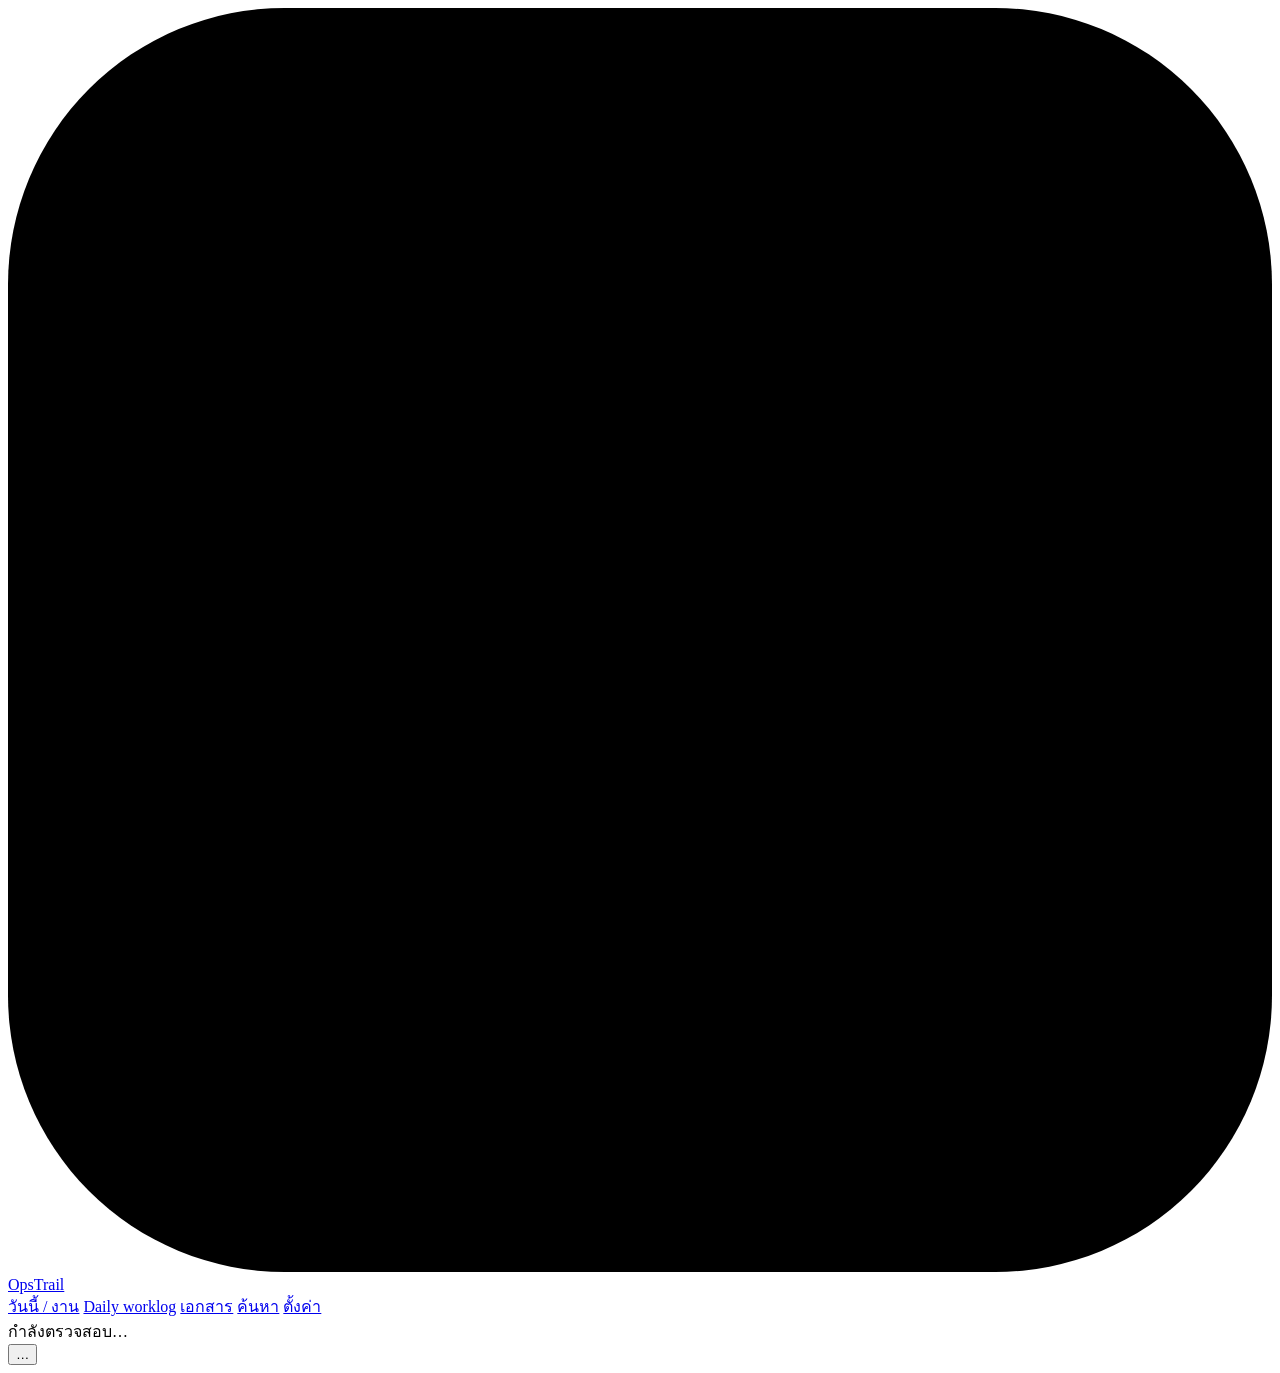
==== src/opstrail/web/static/index.html @ fd91696f "OpsTrail: import from MCP Doc folder Co-Authored-By: Claude Opus 5.5 <noreply@anthropic.com> Claude-" ====
<!doctype html>
<html lang="th">
<head>
  <meta charset="utf-8">
  <meta name="viewport" content="width=device-width, initial-scale=1">
  <title>OpsTrail</title>
  <link rel="icon" href="data:image/svg+xml,%3Csvg xmlns='http://www.w3.org/2000/svg' viewBox='0 0 32 32'%3E%3Crect width='32' height='32' rx='7' fill='%232f6fed'/%3E%3Cpath d='M8 22l5-6 4 3 7-9' stroke='white' stroke-width='3' fill='none' stroke-linecap='round' stroke-linejoin='round'/%3E%3C/svg%3E">
  <link rel="stylesheet" href="/static/app.css">
</head>
<body>
  <div class="shell">
    <aside class="sidebar">
      <a class="brand" href="#/">
        <svg viewBox="0 0 32 32" aria-hidden="true"><rect width="32" height="32" rx="7"/><path d="M8 22l5-6 4 3 7-9"/></svg>
        <span>OpsTrail</span>
      </a>
      <nav id="nav">
        <a href="#/" data-route="day">วันนี้ / งาน</a>
        <a href="#/worklogs" data-route="worklogs">Daily worklog</a>
        <a href="#/docs" data-route="docs">เอกสาร</a>
        <a href="#/search" data-route="search">ค้นหา</a>
        <a href="#/settings" data-route="settings">ตั้งค่า</a>
      </nav>
      <div class="side-status">
        <div id="agent-status" class="muted small">กำลังตรวจสอบ…</div>
        <button id="capture-toggle" class="btn small" type="button">…</button>
      </div>
    </aside>
    <main id="view" class="view" tabindex="-1"></main>
  </div>
  <div id="toasts" class="toasts" aria-live="polite"></div>
  <dialog id="modal"><form method="dialog" id="modal-form"></form></dialog>
  <script src="/static/app.js"></script>
</body>
</html>
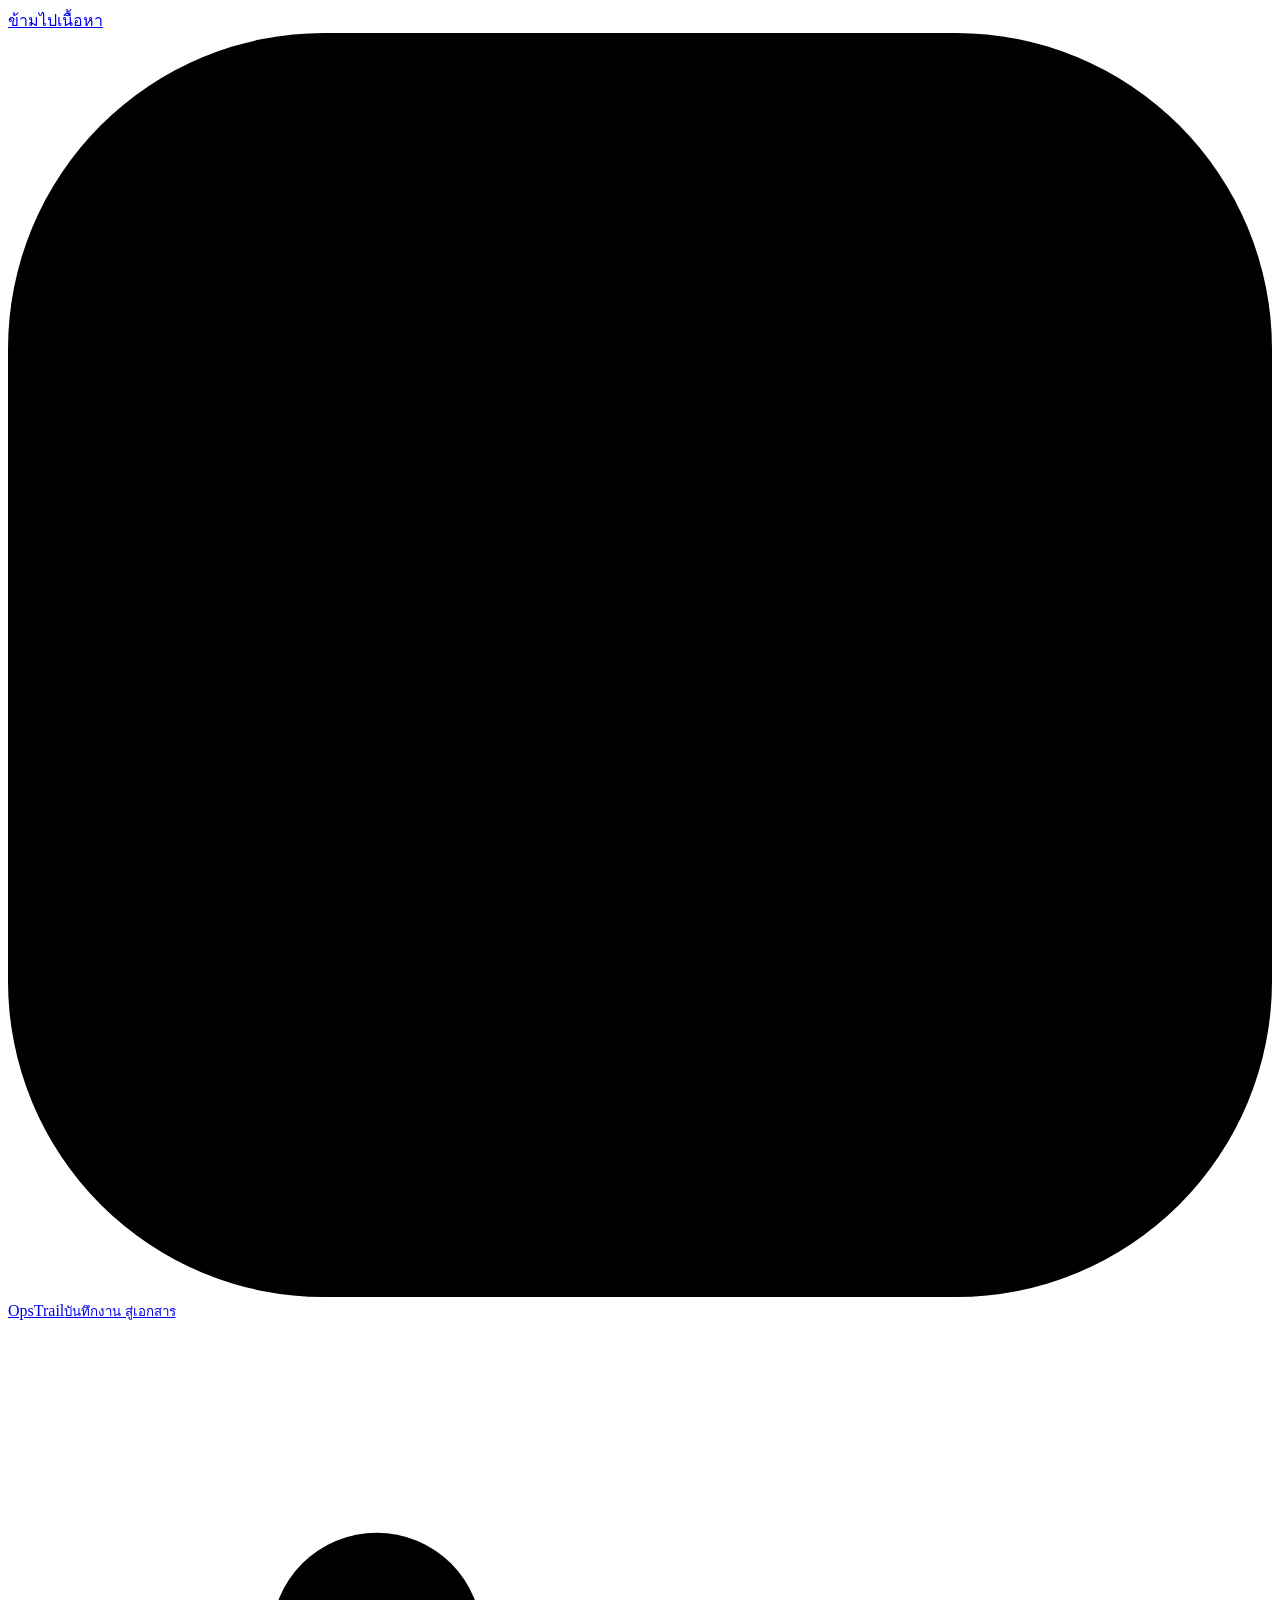
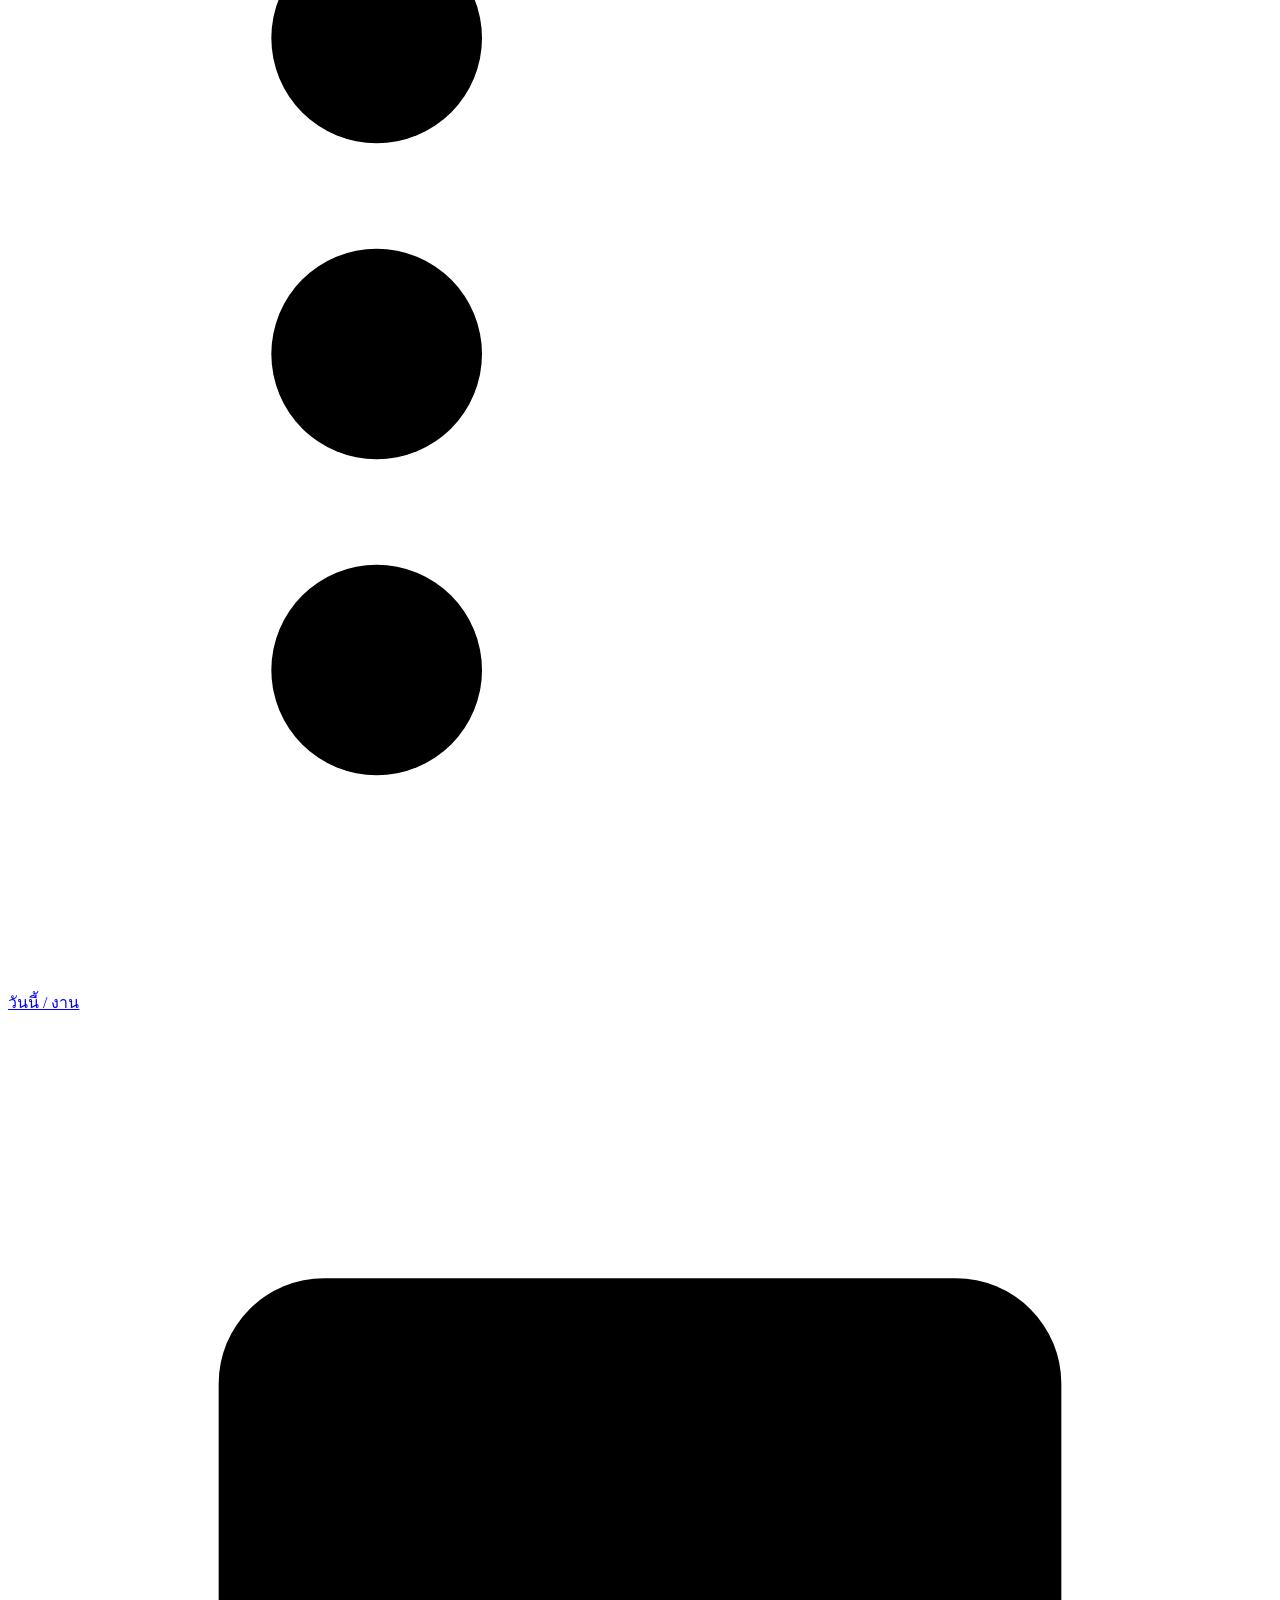
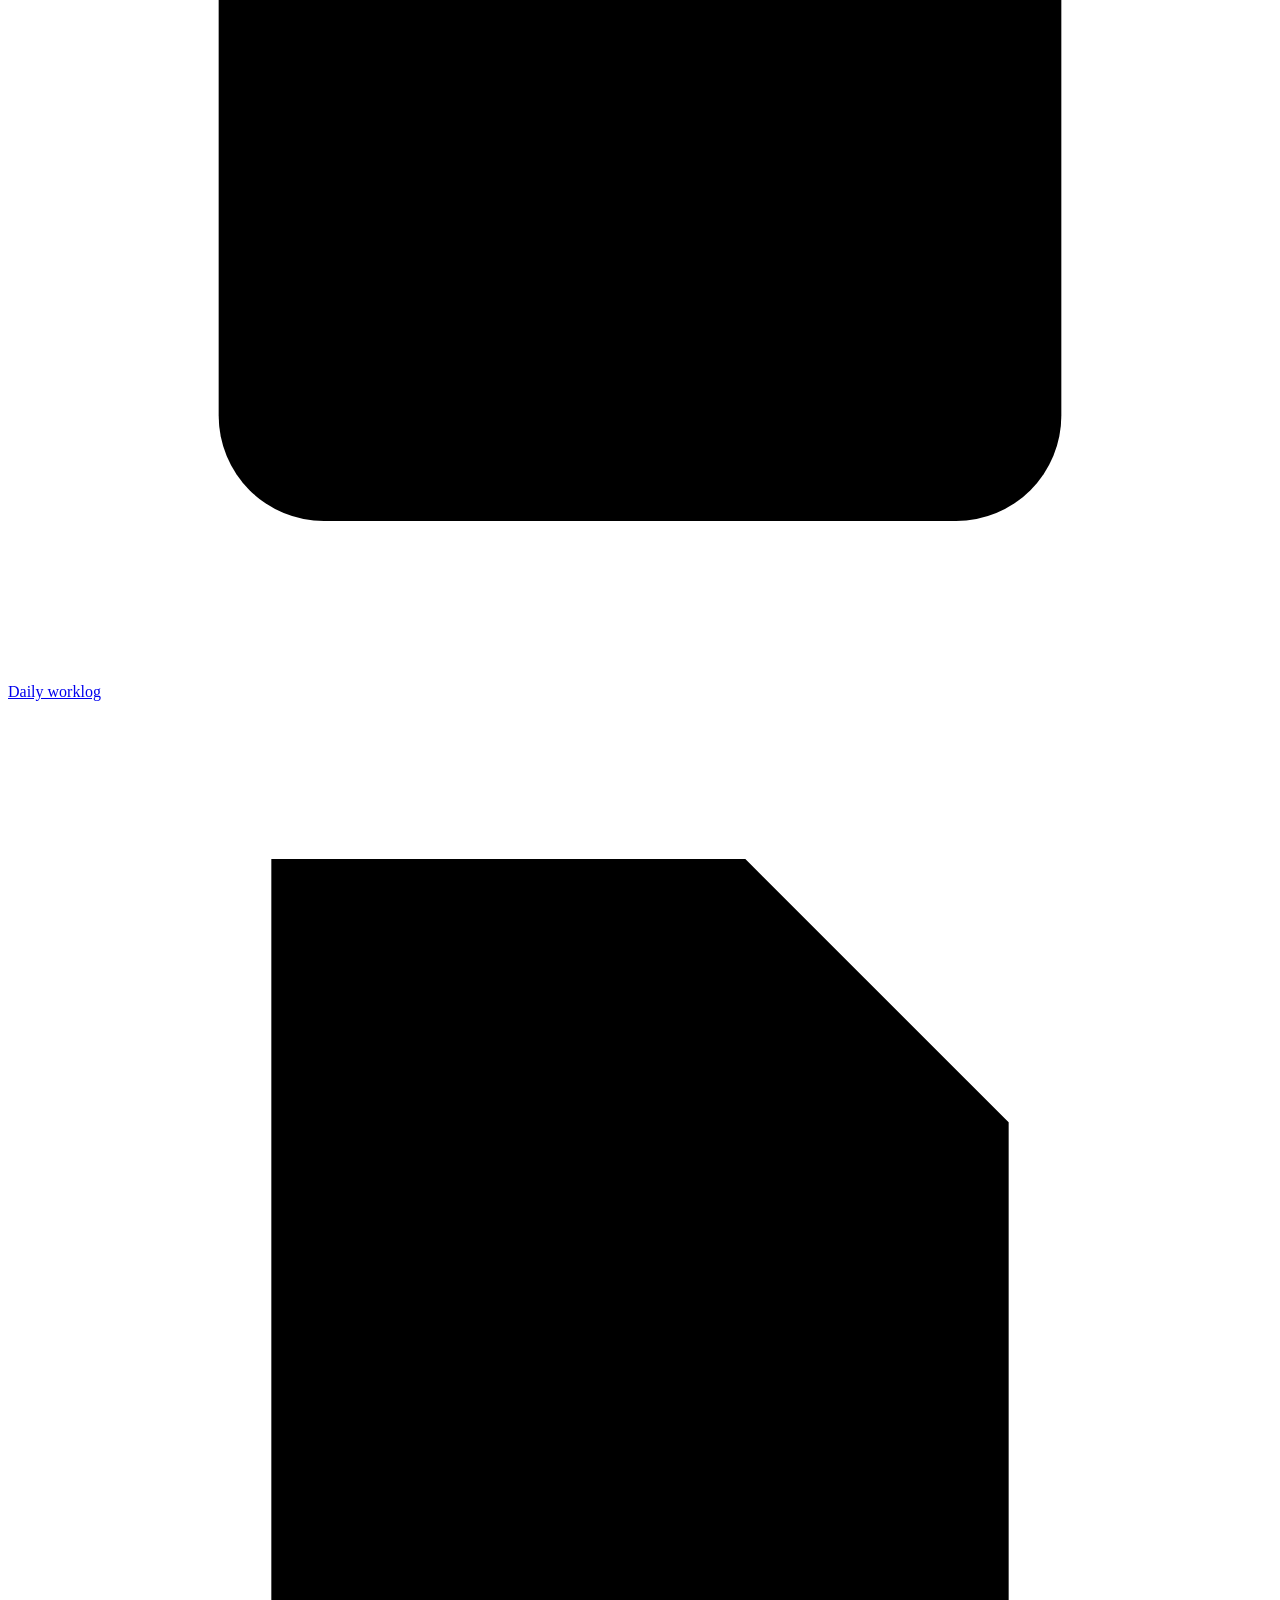
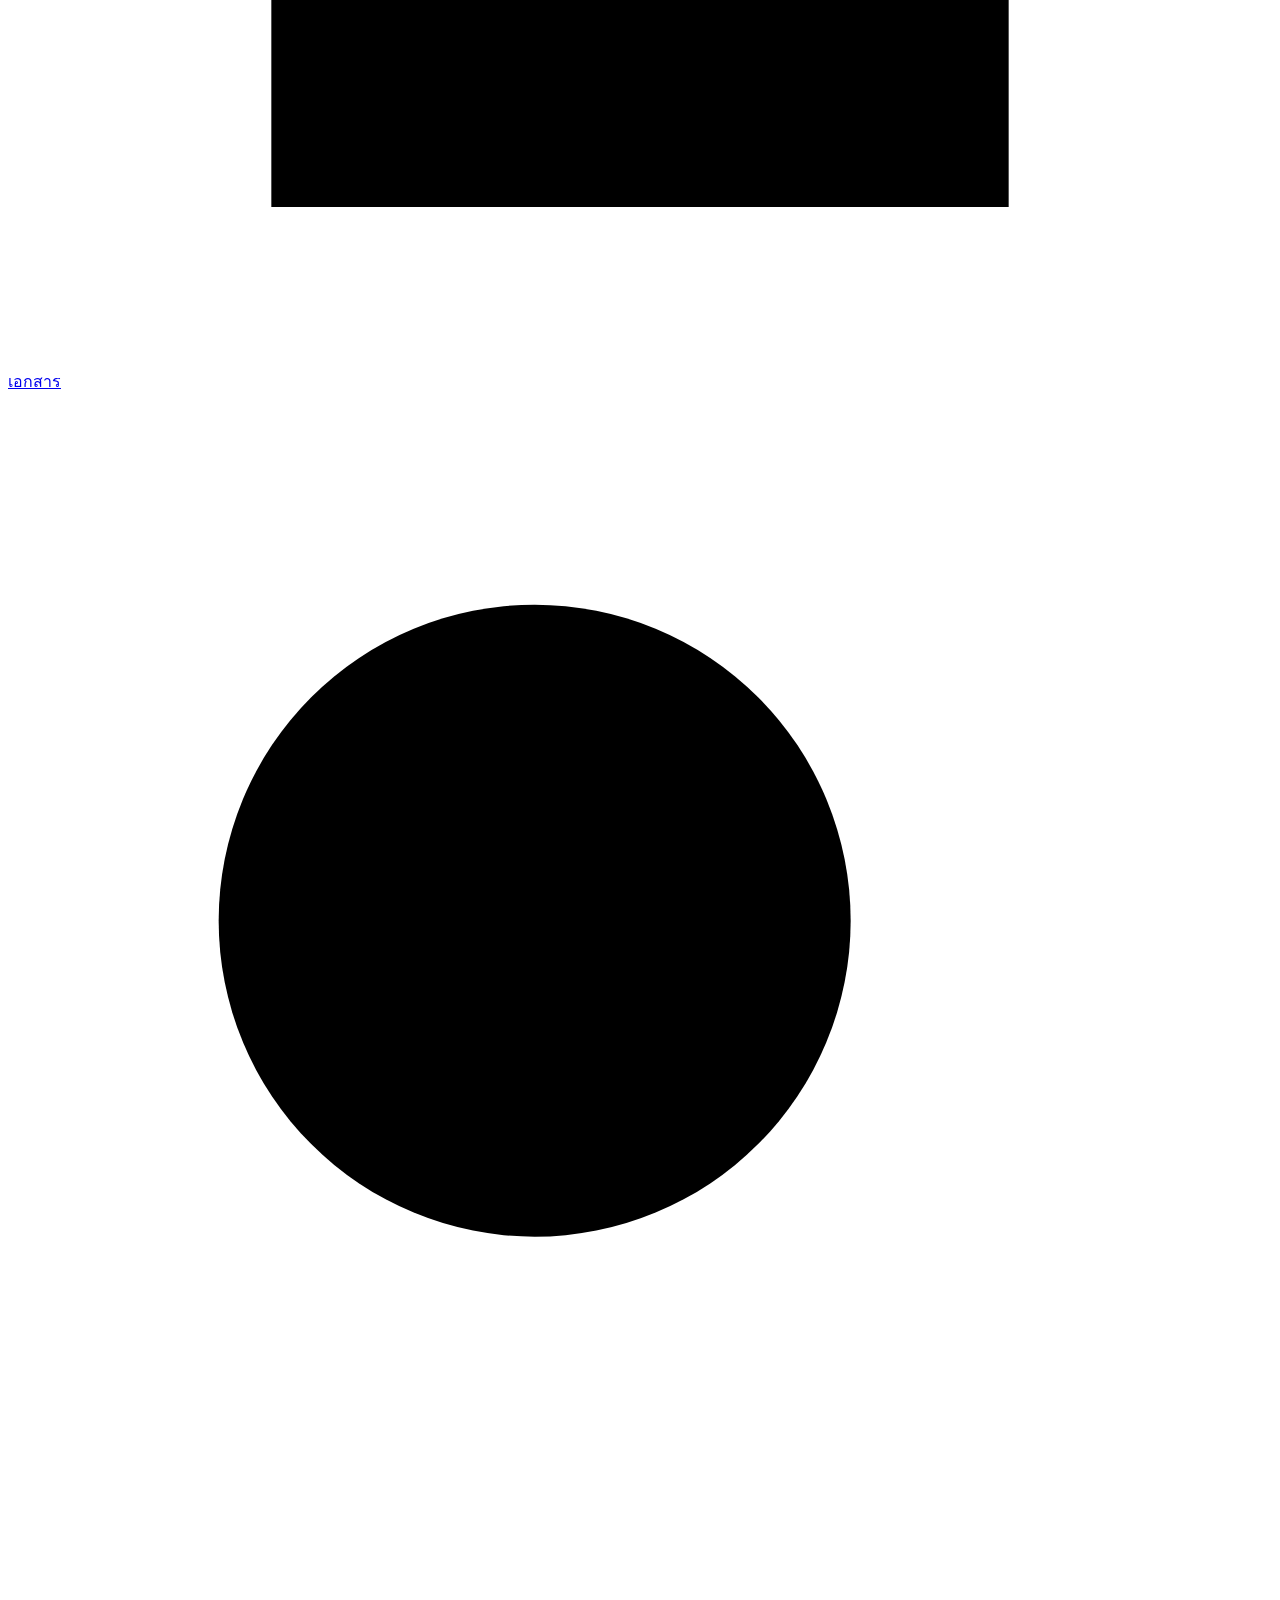
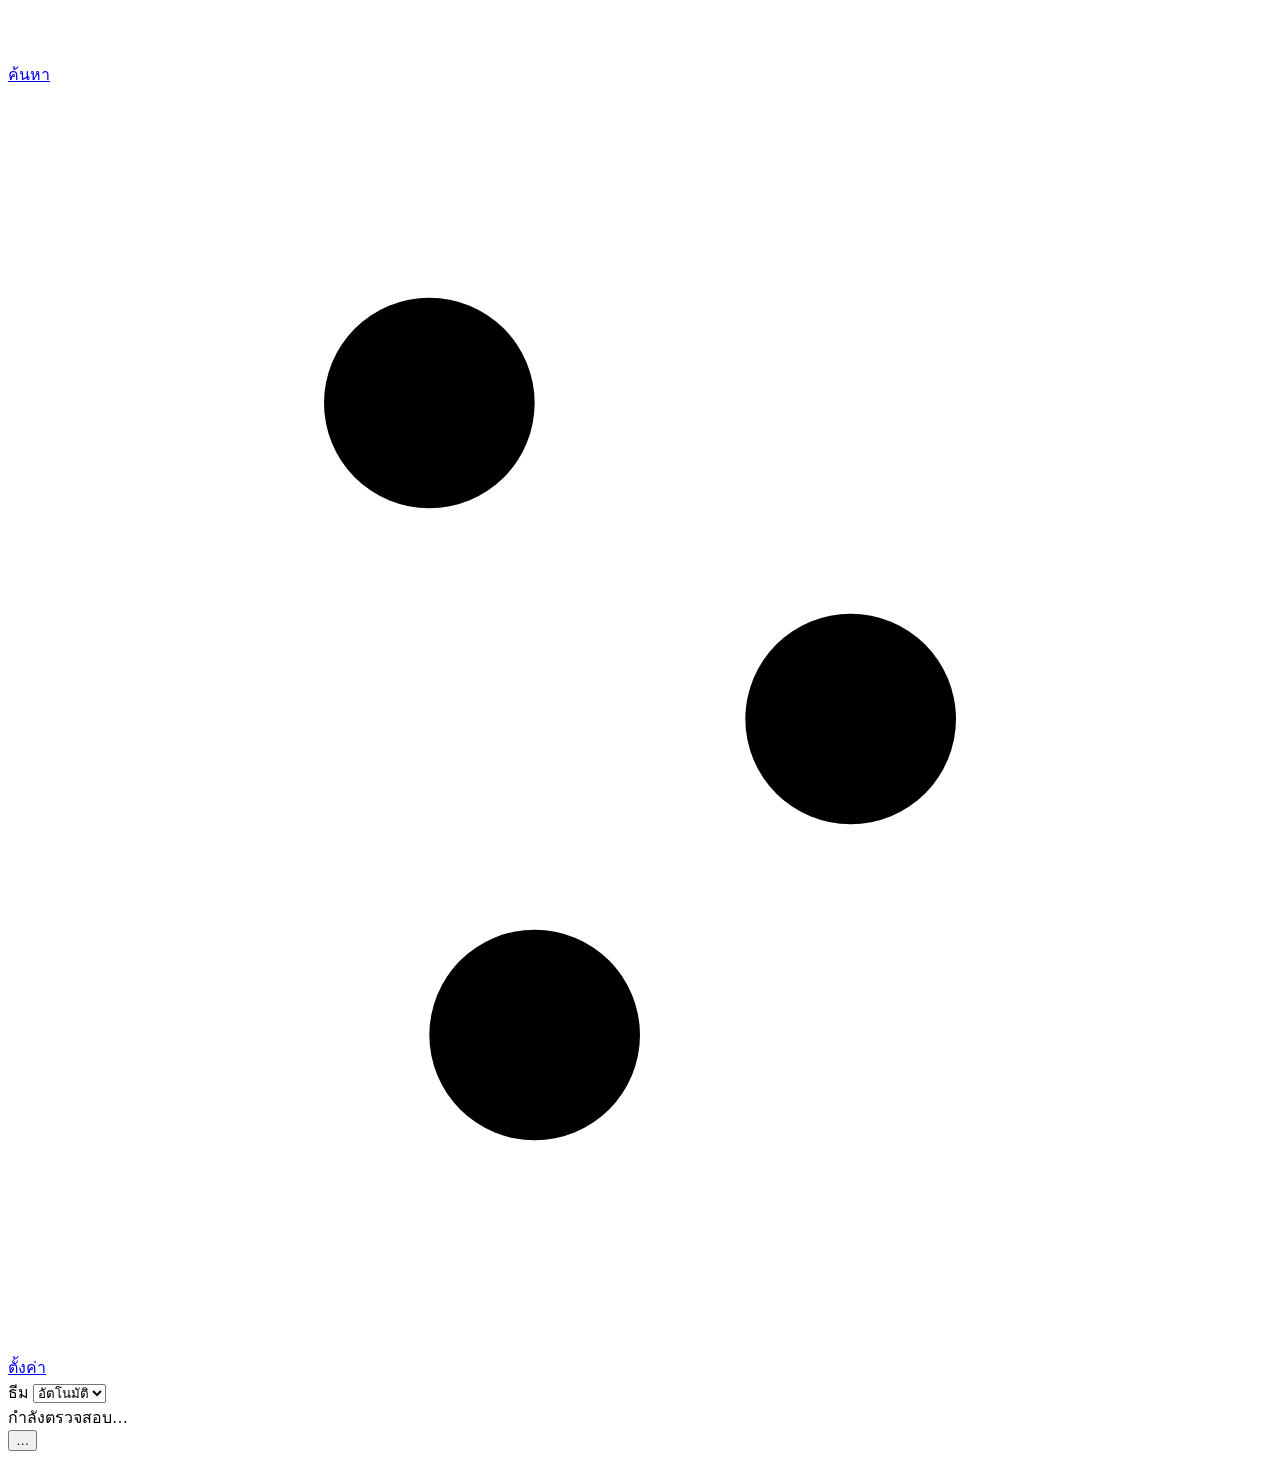
==== commit 1caf0f3b: "[gpt] T-111: Web UI redesign: new visual identity and theme, designed end-to-end by GPT SUMMARY: Imp" ====
--- a/src/opstrail/web/static/index.html
+++ b/src/opstrail/web/static/index.html
@@ -4,24 +4,32 @@
   <meta charset="utf-8">
   <meta name="viewport" content="width=device-width, initial-scale=1">
   <title>OpsTrail</title>
-  <link rel="icon" href="data:image/svg+xml,%3Csvg xmlns='http://www.w3.org/2000/svg' viewBox='0 0 32 32'%3E%3Crect width='32' height='32' rx='7' fill='%232f6fed'/%3E%3Cpath d='M8 22l5-6 4 3 7-9' stroke='white' stroke-width='3' fill='none' stroke-linecap='round' stroke-linejoin='round'/%3E%3C/svg%3E">
+  <meta name="color-scheme" content="light dark">
+  <link rel="icon" href="/static/mark.svg" type="image/svg+xml">
+  <script src="/static/theme.js"></script>
   <link rel="stylesheet" href="/static/app.css">
 </head>
 <body>
+  <a class="skip-link" href="#view">ข้ามไปเนื้อหา</a>
   <div class="shell">
     <aside class="sidebar">
       <a class="brand" href="#/">
-        <svg viewBox="0 0 32 32" aria-hidden="true"><rect width="32" height="32" rx="7"/><path d="M8 22l5-6 4 3 7-9"/></svg>
-        <span>OpsTrail</span>
+        <svg viewBox="0 0 32 32" aria-hidden="true"><rect width="32" height="32" rx="8"/><path d="M10 8v8l12 8M10 16h12"/><circle cx="10" cy="8" r="3"/><circle cx="22" cy="16" r="3"/><circle cx="22" cy="24" r="3"/></svg>
+        <span>OpsTrail<small>บันทึกงาน สู่เอกสาร</small></span>
       </a>
-      <nav id="nav">
-        <a href="#/" data-route="day">วันนี้ / งาน</a>
-        <a href="#/worklogs" data-route="worklogs">Daily worklog</a>
-        <a href="#/docs" data-route="docs">เอกสาร</a>
-        <a href="#/search" data-route="search">ค้นหา</a>
-        <a href="#/settings" data-route="settings">ตั้งค่า</a>
+      <nav id="nav" aria-label="เมนูหลัก">
+        <a href="#/" data-route="day"><svg viewBox="0 0 24 24" aria-hidden="true"><path d="M7 3v18M7 6h13M7 12h9M7 18h13"/><circle cx="7" cy="6" r="2"/><circle cx="7" cy="12" r="2"/><circle cx="7" cy="18" r="2"/></svg><span>วันนี้ / งาน</span></a>
+        <a href="#/worklogs" data-route="worklogs"><svg viewBox="0 0 24 24" aria-hidden="true"><rect x="4" y="5" width="16" height="16" rx="2"/><path d="M8 3v4m8-4v4M4 10h16m-12 4h3m2 0h3m-8 3h3"/></svg><span>Daily worklog</span></a>
+        <a href="#/docs" data-route="docs"><svg viewBox="0 0 24 24" aria-hidden="true"><path d="M14 3H5v18h14V8zm0 0v5h5M8 12h8m-8 4h6"/></svg><span>เอกสาร</span></a>
+        <a href="#/search" data-route="search"><svg viewBox="0 0 24 24" aria-hidden="true"><circle cx="10" cy="10" r="6"/><path d="m15 15 6 6"/></svg><span>ค้นหา</span></a>
+        <a href="#/settings" data-route="settings"><svg viewBox="0 0 24 24" aria-hidden="true"><path d="M4 6h16M4 12h16M4 18h16"/><circle cx="8" cy="6" r="2"/><circle cx="16" cy="12" r="2"/><circle cx="10" cy="18" r="2"/></svg><span>ตั้งค่า</span></a>
       </nav>
       <div class="side-status">
+        <label class="field theme-field">ธีม
+          <select id="theme-sidebar" data-theme-select>
+            <option value="auto">อัตโนมัติ</option><option value="light">สว่าง</option><option value="dark">มืด</option>
+          </select>
+        </label>
         <div id="agent-status" class="muted small">กำลังตรวจสอบ…</div>
         <button id="capture-toggle" class="btn small" type="button">…</button>
       </div>
@@ -29,7 +37,7 @@
     <main id="view" class="view" tabindex="-1"></main>
   </div>
   <div id="toasts" class="toasts" aria-live="polite"></div>
-  <dialog id="modal"><form method="dialog" id="modal-form"></form></dialog>
+  <dialog id="modal" aria-label="หน้าต่างดำเนินการ"><form method="dialog" id="modal-form"></form></dialog>
   <script src="/static/app.js"></script>
 </body>
 </html>
